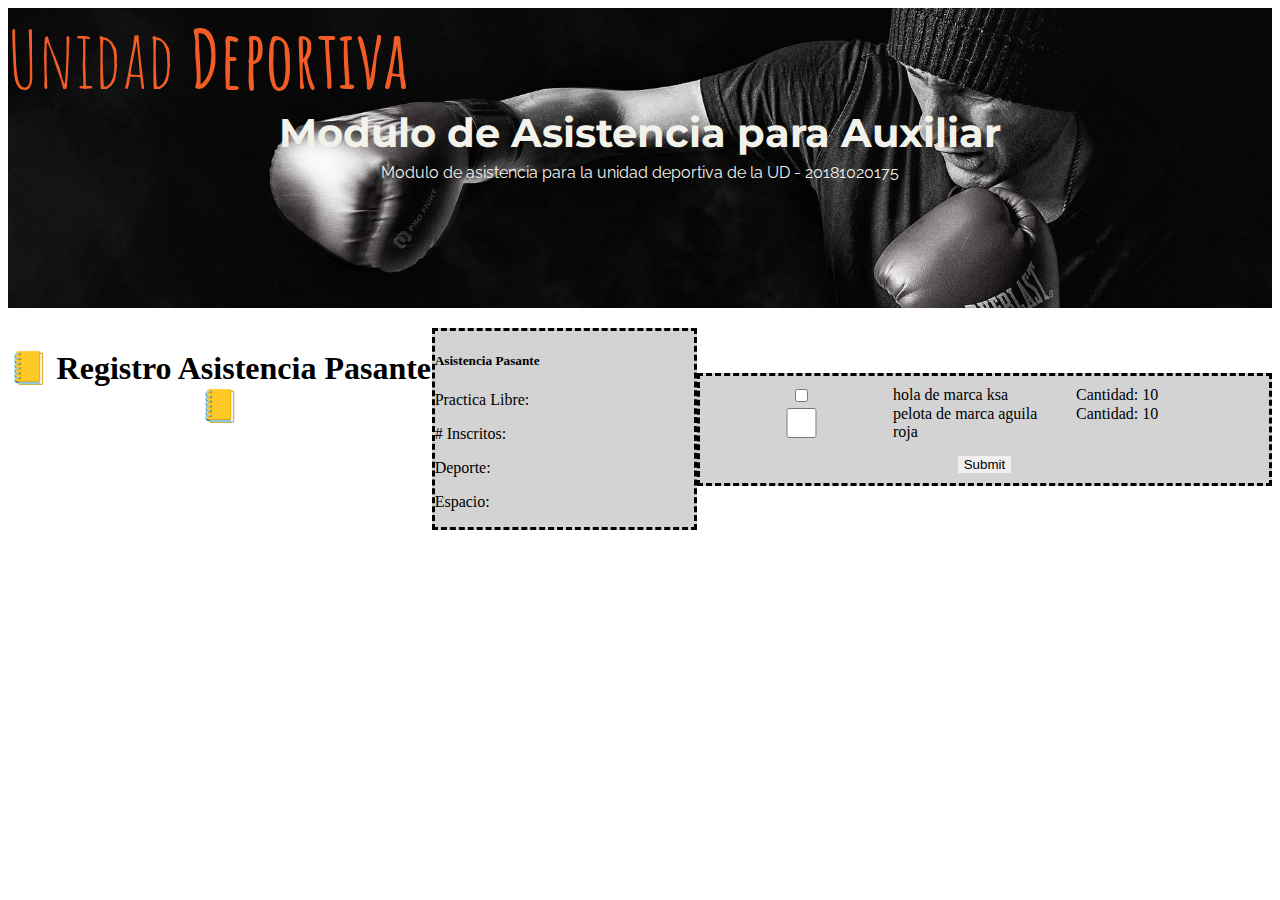
==== UnidadDeportivaFrontend-master/asistenciaPasante.html @ 6211934e "Modulo de asistencia docente" ====
<!DOCTYPE html>
<html lang="en">

<head>
    <meta charset="UTF-8">
    <meta http-equiv="X-UA-Compatible" content="IE=edge">
    <meta name="viewport" content="width=device-width, initial-scale=1.0">
    <title>Taller III - Unidad Deportiva</title>
    <!--Fonts-->
    <link rel="preconnect" href="https://fonts.googleapis.com">
    <link rel="preconnect" href="https://fonts.gstatic.com" crossorigin>
    <link
        href="https://fonts.googleapis.com/css2?family=Montserrat+Subrayada:wght@400;700&family=Montserrat:wght@400;700&family=Raleway:wght@400;700&display=swap"
        rel="stylesheet">
    <link href="https://fonts.googleapis.com/css2?family=Amatic+SC:wght@400;700&display=swap" rel="stylesheet">
    <link href="https://fonts.googleapis.com/css2?family=Raleway:wght@500&display=swap" rel="stylesheet">
    <!-- Estilos -->
    <link href="https://cdn.jsdelivr.net/npm/bootstrap@5.1.3/dist/css/bootstrap.min.css" rel="stylesheet"
        integrity="sha384-1BmE4kWBq78iYhFldvKuhfTAU6auU8tT94WrHftjDbrCEXSU1oBoqyl2QvZ6jIW3" crossorigin="anonymous">
    <link rel="preload" href="styles/styles.css" as="style">
    <link rel="stylesheet" href="styles/stylesAsistencias.css">
</head>

<body>
    <header class="header">
        <div class="container">
            <div class="barra">
                <a href="index.html" class="logo">
                    <h1 class="logo__nombre no-margin centrar-texto textoh1">Unidad<span class="logo__bold"> Deportiva</span>
                    </h1>
                </a>

            </div>
        </div>
        <div class="header-texto">
            <h2 class="no-margin textoh2">Modulo de Asistencia para Auxiliar</h2>
            <p class="no-margin parrafo">Modulo de asistencia para la unidad deportiva de la UD
                - 20181020175
            </p>
        </div>
    </header>


    <!-- <nav class="navbar navbar-dark bg-dark">
        <div class="container-fluid">
            <a class="navbar-brand" href="#">
                <img src="img/jugador-de-futbol.png" alt="" width="70" height="70"
                    class="d-inline-block align-text-top">
            </a>
            <span class="navbar-brand mb-0 h1">Unidad Deportiva</span>
        </div>
    </nav> -->

    <section class="container">
        <h1 class="titulo">📒 Registro Asistencia Pasante 📒 </h1>
          <div class="card cardBusqueda" style="width: 18rem;">
            <div class="card-body">
              <h5 class="card-title">Asistencia Pasante</h5>
              <p class="card-text" id="curso">Practica Libre: </p>
              <p class="card-text" id="cantEstudiante"># Inscritos: </p>
              <p class="card-text" id="deporte">Deporte: </p>
              <p class="card-text" id="espacio">Espacio: </p>
            </div>
          </div>
          <div class="cardElem" id="cardElementos">
            </div>
          </div>
          
          
        
    </section>

</body>
<script src="scripts/asistenciaDocente.js"></script>
</html>
---- UnidadDeportivaFrontend-master/styles/styles.css ----
.bold {
    font-weight: bold;
}

nav {
    margin-bottom: 100px;
}

.formCreatePersonal {
    margin-bottom: 100px;
}

/* Header */
:root {
    /*Colores*/
    --Primario: #0D0D0D;
    --Primario2: #262625;
    --Secundario1: #F25D27;
    --Secundario2: #F2A922;
    --Secundario3: #4EBF4B;
    --Secundario4: #F22738;
    --Secundario5: #F2E74B;
    --Degradado1: #8C8C87;
    --Degradado2: #D9D8D2;
    --Fondo: #F2F2EB;
    --Blanco: #fff;
    /*Fuentes*/
    --logo: 'Montserrat Subrayada', sans-serif;
    ;
    --titulos: 'Montserrat', sans-serif;
    --textos: 'Raleway', sans-serif;
    --test: 'Amatic SC', cursive;
}

a {
    text-decoration: none;
}

.header {
    height: 400px;
    background-size: cover;
    background-repeat: no-repeat;
    background-position: center center;
    background-image: url(../img/banner.jpg);
    margin-bottom: 20px;
}

.header-texto {
    text-align: center;
    color: var(--Fondo);
    padding-top: 5rem;
}

.barra {
    display: flex;
    flex-direction: row;
    justify-content: space-between;
    align-items: center;
}

.logo {
    color: var(--Secundario1);
    font-size: 200%;
}

.logo__nombre {
    font-weight: 400;
}

.logo__bold {
    font-weight: 700;
}

.textoh1 {
    font-family: var(--test);
    font-size: 80px;
}

.textoh2 {
    font-family: var(--titulos);
    line-height: 1.2;
    font-size: 40px;
}

.parrafo {
    font-family: var(--textos);
    line-height: 2;
}

.no-margin {
    margin: 0;
}

.container {
    display: grid;
    grid-template-columns: 1fr 1fr;
    margin: auto;
}

.cardLogin {
    justify-self: center;
    border: 3px dashed black;
}

.titulo {
    grid-column: 1 / span 2;
    text-align: center;
    margin-bottom: 10px;
}

/* FORM */
.formCreatePersonal {
    padding-top: 15px;
    padding-bottom: 15px;
}



/* NavBar */


.nav-bar {
    display: flex;
    flex-direction: row;
    gap: 2rem;
    margin: auto 0;
}

.navegacion__enlace {
    display: block;
    text-align: center;
    font-size: 2.5rem;
    color: var(--Fondo);
    transition: color .5s ease;
}


.navegacion__enlace:hover {
    color: var(--Secundario2);
}

.contenedor {
    width: min(90%, 110rem);
    margin: 0 auto;
}
---- UnidadDeportivaFrontend-master/styles/stylesAsistencias.css ----
.bold{
    font-weight: bold;
}
nav{
    margin-bottom: 100px;
}
.formCreatePersonal{
    margin-bottom: 100px;
}

/* Header */
:root {
    /*Colores*/
    --Primario: #0D0D0D;
    --Primario2: #262625;
    --Secundario1: #F25D27;
    --Secundario2: #F2A922;
    --Secundario3: #4EBF4B;
    --Secundario4: #F22738;
    --Secundario5: #F2E74B;
    --Degradado1: #8C8C87;
    --Degradado2: #D9D8D2;
    --Fondo: #F2F2EB;
    --Blanco: #fff;
    /*Fuentes*/
    --logo: 'Montserrat Subrayada', sans-serif;
    ;
    --titulos: 'Montserrat', sans-serif;
    --textos: 'Raleway', sans-serif;
    --test: 'Amatic SC', cursive;
}

a {
    text-decoration: none;
}

.header {
    height: 300px;
    background-size: cover;
    background-repeat: no-repeat;
    background-position: center center;
    background-image: url(../img/banner.jpg);
    margin-bottom: 20px;
}

.header-texto {
    text-align: center;
    color: var(--Fondo);
    padding-top: 0rem;
}

.barra {
    display: flex;
    flex-direction: row;
    justify-content: space-between;
    align-items: center;
}

.logo {
    color: var(--Secundario1);
    font-size: 200%;
}

.logo__nombre {
    font-weight: 400;
}

.logo__bold {
    font-weight: 700;
}

.textoh1{
    font-family: var(--test);
    font-size: 80px;
}

.textoh2{
    font-family: var(--titulos);
    line-height: 1.2;
    font-size: 40px;
}

.parrafo{
    font-family: var(--textos);
    line-height: 2;
}

.no-margin {
    margin: 0;
}

.container{
    margin: auto;
    margin-top: 0;
    display: flex;
    flex-direction: row;
    
}

.cardBusqueda{
    margin: auto;
    border: 3px dashed black;
    background-color: lightgray;
}

.titulo{
    grid-column:1 / span 2;
    text-align: center;
    margin-bottom: 0px;
}

/* FORM */
.formCreatePersonal{
    padding-top: 15px;
    padding-bottom: 15px;
}

.cardElem{
    margin: auto;
    border: 3px dashed black;
    background-color: lightgray;
    display: grid;
    grid-template-columns: 1fr 1fr 1fr;
    padding: 10px;
}

.casilla{
    grid-column-start: 1;
    margin: 3px;
  }

  .nombreElem{
    grid-column-start: 2;
    grid-column-end: 2;
    margin-right: 30px;
  }

  .cantidadElem{
    grid-column-start: 3;
  }

  .botonRegistro{
    margin: auto;
    grid-column: 1/span 3;
    margin-top: 15px;
    border: none;
  }
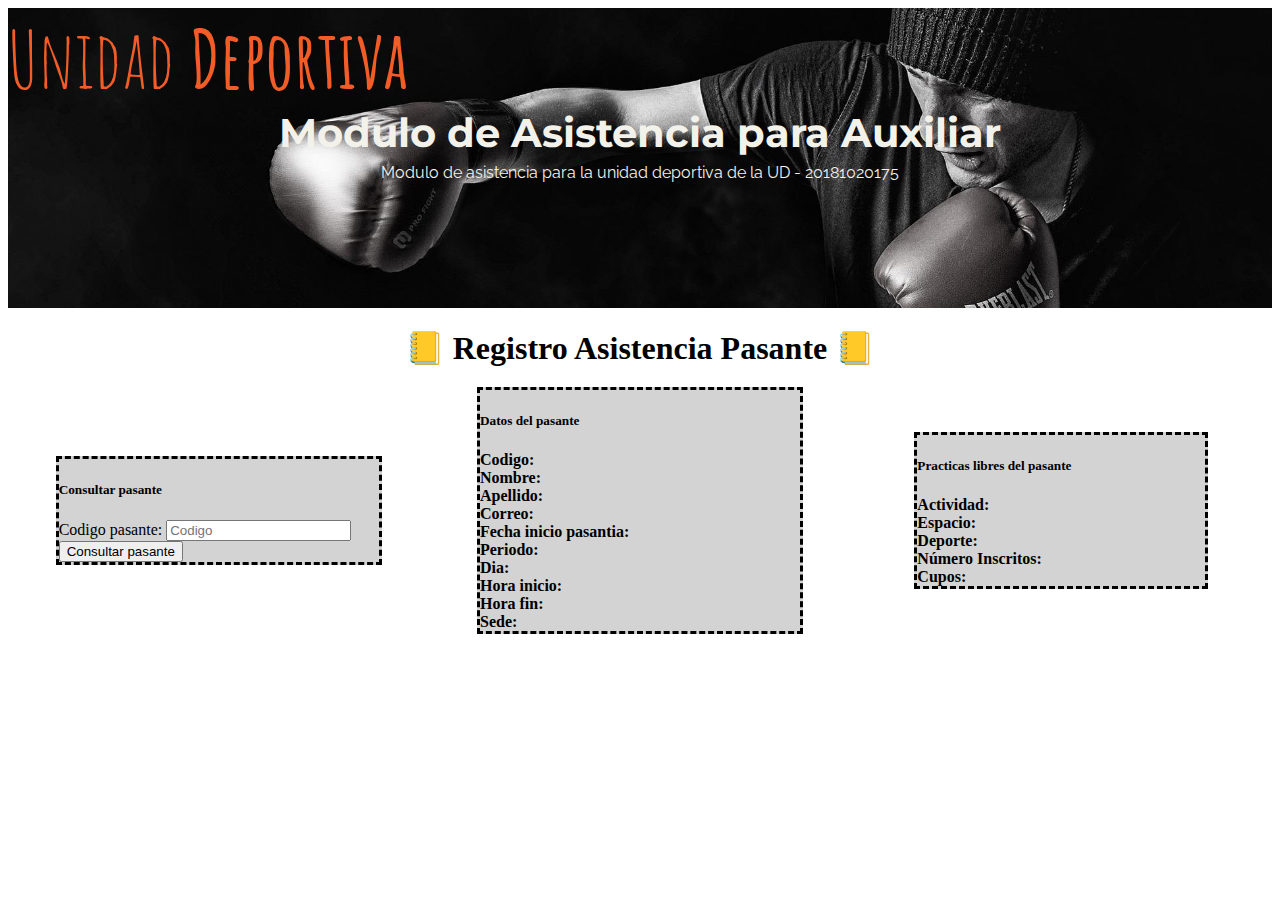
==== commit d394df2f: "Modulo de asistencia pasante info y cursos" ====
--- a/UnidadDeportivaFrontend-master/asistenciaPasante.html
+++ b/UnidadDeportivaFrontend-master/asistenciaPasante.html
@@ -23,10 +23,11 @@
 
 <body>
     <header class="header">
-        <div class="container">
+        <div class="containerNavBar">
             <div class="barra">
                 <a href="index.html" class="logo">
-                    <h1 class="logo__nombre no-margin centrar-texto textoh1">Unidad<span class="logo__bold"> Deportiva</span>
+                    <h1 class="logo__nombre no-margin centrar-texto textoh1">Unidad<span class="logo__bold">
+                            Deportiva</span>
                     </h1>
                 </a>
 
@@ -41,17 +42,94 @@
     </header>
 
 
-    <!-- <nav class="navbar navbar-dark bg-dark">
-        <div class="container-fluid">
-            <a class="navbar-brand" href="#">
-                <img src="img/jugador-de-futbol.png" alt="" width="70" height="70"
-                    class="d-inline-block align-text-top">
-            </a>
-            <span class="navbar-brand mb-0 h1">Unidad Deportiva</span>
+    <h1 class="titulo">📒 Registro Asistencia Pasante 📒 </h1>
+    <section class="container">
+        <div class="card cardBusqueda" style="width: 20rem;">
+            <div class="card-body">
+                <h5 class="card-title">Consultar pasante</h5>
+                <form>
+                    <div class="mb-3">
+                        <label for="codigoPasante" class="form-label">Codigo pasante:</label>
+                        <input type="text" class="form-control" id="codigoPasante" placeholder="Codigo">
+                    </div>
+                    <button type="button" class="btn btn-warning" onclick="getInfoPasante()">Consultar pasante</button>
+                </form>
+
+            </div>
         </div>
-    </nav> -->
 
-    <section class="container">
+        <div class="card cardBusqueda" style="width: 20rem;">
+            <div class="card-body">
+                <h5 class="card-title">Datos del pasante</h5>
+                <div class="mb-3">
+                    <label class="form-label"><span class="bold">Codigo: </span> <span id="resultCod"></span></label>
+                </div>
+                <div class="mb-3">
+                    <label class="form-label"><span class="bold">Nombre: </span> <span id="resultNom"></span></label>
+                </div>
+                <div class="mb-3">
+                    <label class="form-label"><span class="bold">Apellido: </span> <span id="resultApell"></span></label>
+                </div>
+                <div class="mb-3">
+                    <label class="form-label"><span class="bold">Correo: </span> <span id="resultCorreo"></span></label>
+                </div>
+                <div class="mb-3">
+                    <label class="form-label"><span class="bold">Fecha inicio pasantia: </span> <span id="resultFechaIni"></span></label>
+                </div>
+                <div class="mb-3">
+                    <label class="form-label"><span class="bold">Periodo: </span> <span id="resultPeriodo"></span></label>
+                </div>
+                <div class="mb-3">
+                    <label class="form-label"><span class="bold">Dia: </span> <span id="resultDia"></span></label>
+                </div>
+                <div class="mb-3">
+                    <label class="form-label"><span class="bold">Hora inicio: </span> <span id="resultHoraIni"></span></label>
+                </div>
+                <div class="mb-3">
+                    <label class="form-label"><span class="bold">Hora fin: </span> <span id="resultHoraFin"></span></label>
+                </div>
+                <div class="mb-3">
+                    <label class="form-label"><span class="bold">Sede: </span> <span id="resultSede"></span></label>
+                </div>
+            </div>
+        </div>
+
+        <div class="card cardBusqueda" style="width: 18rem;">
+            <div class="card-body">
+                <h5 class="card-title">Practicas libres del pasante</h5>
+                <div class="mb-3">
+                    <label class="form-label"><span class="bold">Actividad: </span> <span id="pasanteActividad"></span></label>
+                </div>
+                <div class="mb-3">
+                    <label class="form-label"><span class="bold">Espacio: </span> <span id="pasanteEspacio"></span></label>
+                </div>
+                <div class="mb-3">
+                    <label class="form-label"><span class="bold">Deporte: </span> <span id="pasanteDeporte"></span></label>
+                </div>
+                <div class="mb-3">
+                    <label class="form-label"><span class="bold">Número Inscritos: </span> <span id="pasanteNoInscritos"></span></label>
+                </div>
+                <div class="mb-3">
+                    <label class="form-label"><span class="bold">Cupos: </span> <span id="pasanteCupos"></span></label>
+                </div>
+
+
+
+            </div>
+        </div>
+
+        <section id="sectionElementos" style="visibility:hidden;">
+            <div class="cardElem" id="cardElementos">
+            </div>
+            <button type="button" class="btn btn-warning" onclick="clickAsisDocente()">Registrar asistencia</button>
+        </section>
+
+
+
+    </section>
+
+
+    <!-- <section class="container">
         <h1 class="titulo">📒 Registro Asistencia Pasante 📒 </h1>
           <div class="card cardBusqueda" style="width: 18rem;">
             <div class="card-body">
@@ -68,8 +146,8 @@
           
           
         
-    </section>
+    </section> -->
 
 </body>
-<script src="scripts/asistenciaDocente.js"></script>
+<script src="scripts/asistenciaPasante.js"></script>
 </html>--- a/UnidadDeportivaFrontend-master/styles/stylesAsistencias.css
+++ b/UnidadDeportivaFrontend-master/styles/stylesAsistencias.css
@@ -89,11 +89,23 @@
     margin: 0;
 }
 
+.containerNavBar{
+    margin: auto;
+    margin-top: 0;
+    /* display: flex;
+    flex-direction: row; */
+    display: grid;
+    grid-template-columns: repeat(3, 1fr);
+    
+}
+
 .container{
     margin: auto;
-    margin-top: 0;
-    display: flex;
-    flex-direction: row;
+    margin-top: 20px;
+    /* display: flex;
+    flex-direction: row; */
+    display: grid;
+    grid-template-columns: repeat(3, 1fr);
     
 }
 
@@ -119,8 +131,10 @@
     margin: auto;
     border: 3px dashed black;
     background-color: lightgray;
-    display: grid;
-    grid-template-columns: 1fr 1fr 1fr;
+    display: flex;
+    flex-direction: row;    
+    /* display: grid; */
+    /* grid-template-columns: 1fr 1fr 1fr; */
     padding: 10px;
 }
 
